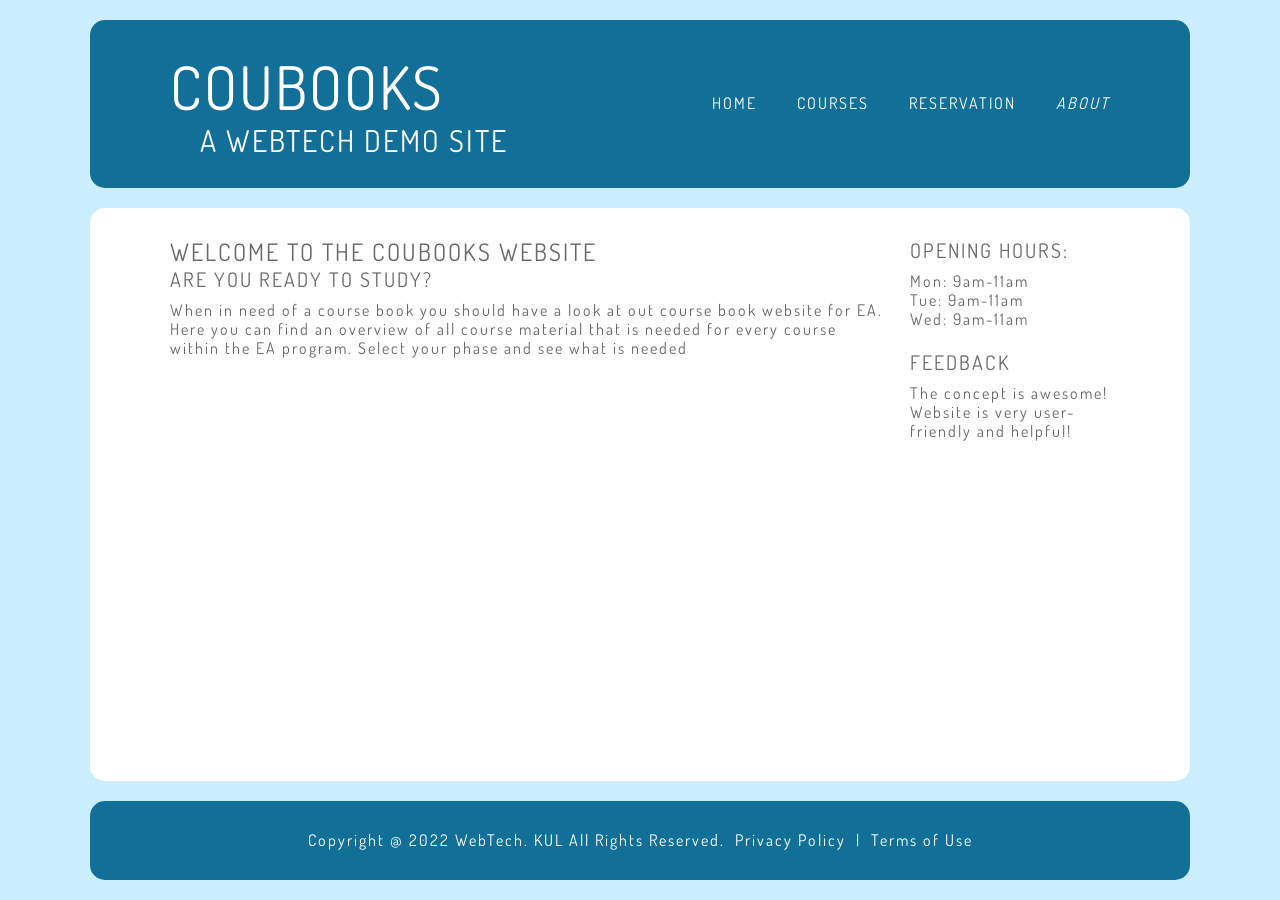
==== src/about.html @ 9d4734e5 "feat: Add reservation wizard" ====
<!DOCTYPE html>
<html lang="en">
<head>
  <meta charset="UTF-8">
  <meta name="viewport" content="width=device-width">
  <title>CouBooks about page</title>
  <link rel="preconnect" href="https://fonts.googleapis.com">
  <link rel="preconnect" href="https://fonts.gstatic.com" crossorigin>
  <link href="https://fonts.googleapis.com/css2?family=Dosis:wght@200..800&display=swap" rel="stylesheet">
  <link rel="stylesheet" href="css/style.css">
</head>
<body>
<div class = "main-wrapper">
  <div class = "round-container blue-container">
    <header>
      <div class = "logo">
        <h1>COUBOOKS</h1>
        <h2>A WEBTECH DEMO SITE</h2>
      </div>

      <nav>
        <ul>
          <li><a href="index.html">Home</a></li>
          <li><a href="courses.html">Courses</a></li>
          <li><a href="reservation.html">Reservation</a></li>
          <li><a href="about.html"><i>About</i></a></li>
        </ul>
      </nav>
    </header>
  </div>

  <div class = "main-section round-container white-container">
    <section>
      <h1>Welcome to the CouBooks website</h1>
      <h2>Are you ready to study?</h2>
      <p>When in need of a course book you should have a look at out course book website for EA.
        Here you can find an overview of all course material that is needed for every course within the EA program.
        Select your phase and see what is needed</p>
    </section>

    <aside>
      <div>
        <h2>Opening Hours:</h2>
        <ul>
          <li>Mon: 9am-11am</li>
          <li>Tue: 9am-11am</li>
          <li>Wed: 9am-11am</li>
        </ul>
      </div>

      <div>
        <h2>Feedback</h2>
        <p> The concept is awesome! Website is very user-friendly and helpful!</p>
      </div>
    </aside>
  </div>

  <footer class = "round-container blue-container">
    <p>Copyright @ 2022 WebTech. KUL All Rights Reserved.</p>
    <a>Privacy Policy</a> <p>|</p> <a>Terms of Use</a>
  </footer>
</div>
</body>
</html>
---- src/css/style.css ----
* {
    margin: 0;
    padding: 0;
    box-sizing: border-box;
    line-height: 1.2;
}

html, body {
    height: 100%;
    margin: 0;
}

body{
    font-family: 'Dosis', sans-serif;
    font-weight: 400;
    background-color: #cbeeff;
    letter-spacing: 2px;
    margin: 0 auto;
}

h1, h2, h3, h4{
    font-weight: 400;
}

ul{
    list-style: none;
}

button{
    border-radius: 8px;
    border-width: 2px;
    border-color: dimgrey;
    padding: 10px;
}

select{
    border-radius: 8px;
    border-width: 2px;
    border-color: dimgrey;
    padding: 5px;
}

input{
    border-radius: 3px;
    border-width: 2px;
    border-color: dimgrey;
}

.main-wrapper{
    display: flex;
    flex-direction: column;
    height: 100%;
    width: 90%;
    max-width: 1100px;
    margin: 0 auto;
    padding: 20px 0;
    gap: 20px;
}

.round-container{
    border-radius: 15px;
    padding: 30px 80px;
}

.blue-container{
    background-color: #126f97;
    color: white;
}

.white-container{
    background-color: white;
    color: dimgrey;
}

header{
    display: flex;
    justify-content: space-between;
    align-items: center;
}

.logo h1{
    font-size: 60px;
    margin: 0;
}

.logo h2{
    font-size: 30px;
    margin: 0 0 0 30px;
}

nav{
    display: flex;
    align-items: center;
}

nav ul{
    display: flex;
    padding: 0;
    margin: 0;
    gap: 40px;
    flex-wrap: wrap;
}

a{
    text-decoration: none;
    color: inherit;
}

nav a {
    font-size: 1rem;
    text-transform: uppercase;
}

.main-section{
    flex: 1;
    display: flex;
    gap: 20px;
}

.main-section h1, h2{
    text-transform: uppercase;
}

.main-section h2{
    font-size: 20px;
    margin: 0 0 10px 0;
}

.main-section aside{
    display: flex;
    flex-direction: column;
    gap: 20px;
}

footer{
    display: flex;
    justify-content: center;
    gap: 10px;
    margin-top: auto;
}


/* COURSES PAGE*/

.course-list h2{
    margin-top: 20px;
}

.course-list ul{
    list-style: circle;
    margin-left: 20px;
}


/* RESERVATION PAGE*/

.reservation-wizard{
    display: flex;
    flex-direction: column;
    gap: 40px;
}

.step-header{
    margin-bottom: 10px;
}

.step-header h3{
    color: gray;
}

.reservation-wizard ul{
    list-style: initial;
    margin-left: 30px;
}

@media (max-width: 800px) {

    .main-wrapper {
        width: 95%;
    }

    header {
        flex-direction: column;
        gap: 20px;
    }

    .logo h2 {
        margin: 0;
    }

    nav ul {
        justify-content: center;
        gap: 15px;
    }

    .main-section {
        flex-direction: column;
    }
}
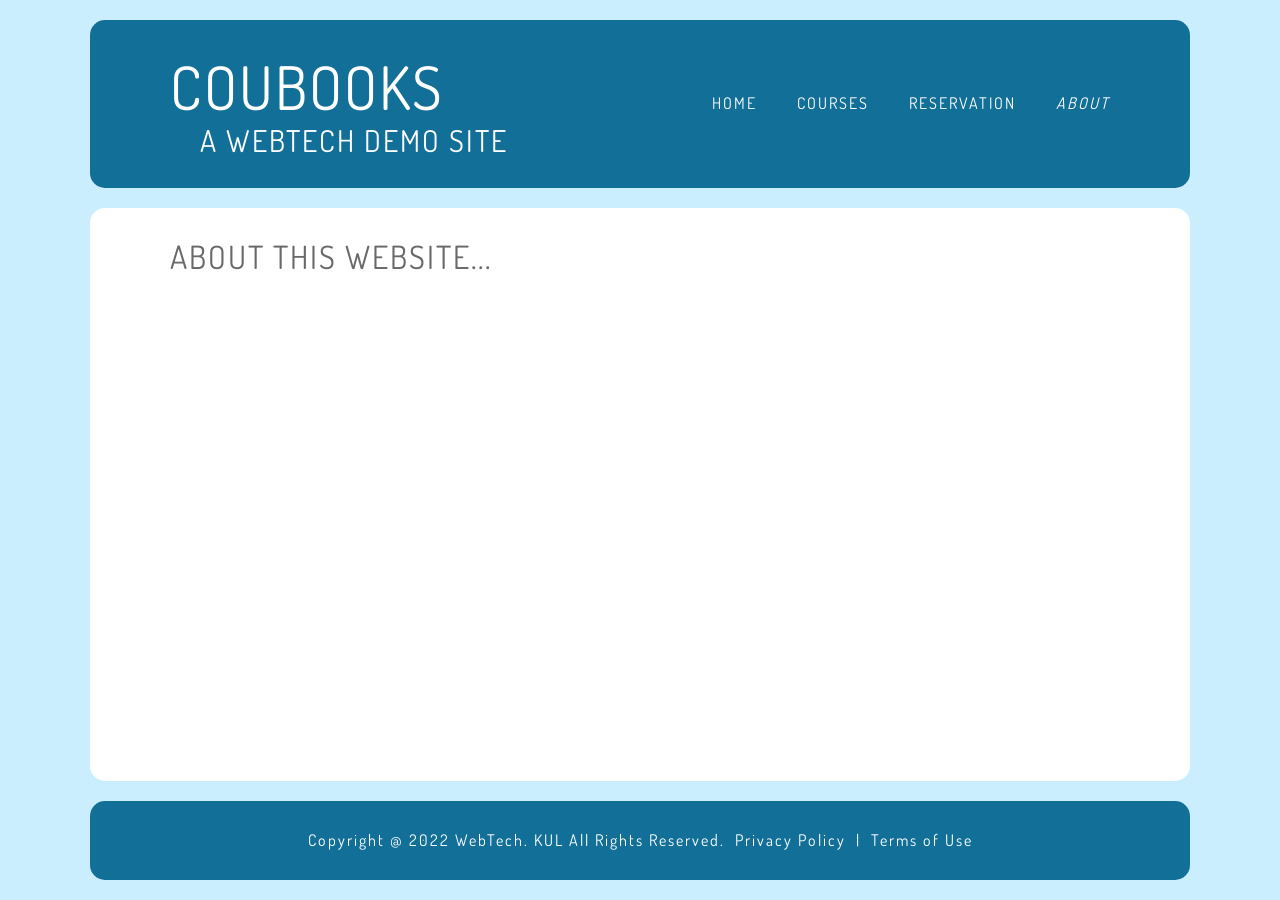
==== commit 9f71bbe4: "feat: Fill about page" ====
--- a/src/about.html
+++ b/src/about.html
@@ -23,36 +23,14 @@
           <li><a href="index.html">Home</a></li>
           <li><a href="courses.html">Courses</a></li>
           <li><a href="reservation.html">Reservation</a></li>
-          <li><a href="about.html"><i>About</i></a></li>
+          <li><a href="about.html"><em>About</em></a></li>
         </ul>
       </nav>
     </header>
   </div>
 
   <div class = "main-section round-container white-container">
-    <section>
-      <h1>Welcome to the CouBooks website</h1>
-      <h2>Are you ready to study?</h2>
-      <p>When in need of a course book you should have a look at out course book website for EA.
-        Here you can find an overview of all course material that is needed for every course within the EA program.
-        Select your phase and see what is needed</p>
-    </section>
-
-    <aside>
-      <div>
-        <h2>Opening Hours:</h2>
-        <ul>
-          <li>Mon: 9am-11am</li>
-          <li>Tue: 9am-11am</li>
-          <li>Wed: 9am-11am</li>
-        </ul>
-      </div>
-
-      <div>
-        <h2>Feedback</h2>
-        <p> The concept is awesome! Website is very user-friendly and helpful!</p>
-      </div>
-    </aside>
+    <h1> ABOUT THIS WEBSITE... </h1>
   </div>
 
   <footer class = "round-container blue-container">
